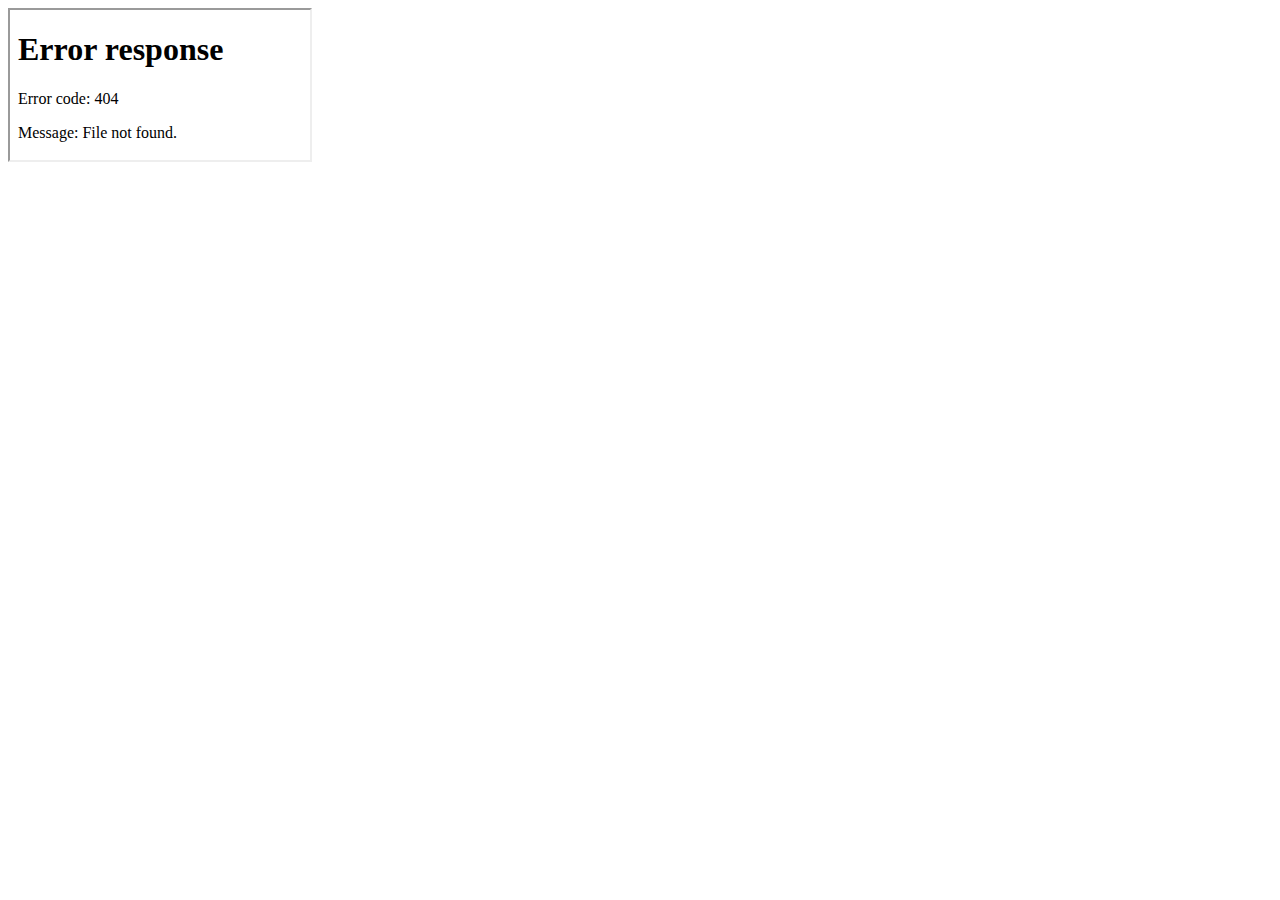
==== webapp/www/static/project/index.html @ e6f7eb99 "added ace code editor" ====
<!DOCTYPE html>
<html><head>
	<title>ROS IDE</title>
	<script type="text/javascript" src="/static/common/jquery.min.js"></script>
	<script type="text/javascript" src="/static/common/mac-toolbar.js"></script>
	<script type="text/javascript" src="/static/project/generated.js"></script>
	<link rel="stylesheet" type="text/css" href="/static/common/mac-toolbar.css">
	<link rel="stylesheet" type="text/css" href="/static/project/style.css">
</head><body>
	<!-- an iframe is necessary unfortunately because of how browser scrollbars
	interact with the canvas that draws the links between nodes -->
	<div class="nodeview"><iframe src="/static/nodeview/index.html"></iframe></div>
</body></html>
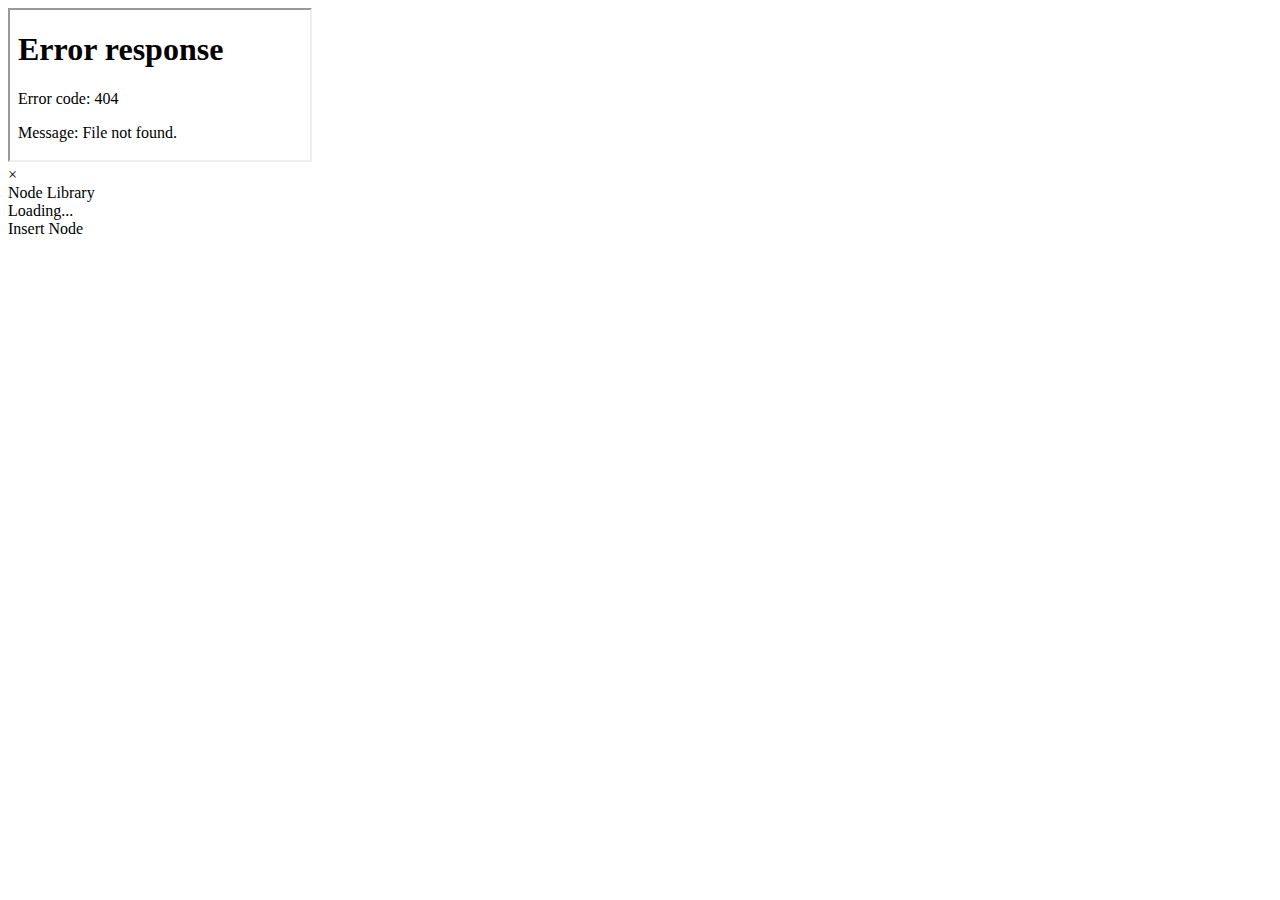
==== commit b21b7cea: "fixed some server bugs, added node library css + loading from library.yaml" ====
--- a/webapp/www/static/project/index.html
+++ b/webapp/www/static/project/index.html
@@ -3,6 +3,7 @@
 	<title>ROS IDE</title>
 	<script type="text/javascript" src="/static/common/jquery.min.js"></script>
 	<script type="text/javascript" src="/static/common/mac-toolbar.js"></script>
+	<script type="text/javascript" src="/static/common/channel.js"></script>
 	<script type="text/javascript" src="/static/project/generated.js"></script>
 	<link rel="stylesheet" type="text/css" href="/static/common/mac-toolbar.css">
 	<link rel="stylesheet" type="text/css" href="/static/project/style.css">
@@ -10,4 +11,12 @@
 	<!-- an iframe is necessary unfortunately because of how browser scrollbars
 	interact with the canvas that draws the links between nodes -->
 	<div class="nodeview"><iframe src="/static/nodeview/index.html"></iframe></div>
+
+	<div class="library">
+		<div class="topbar"></div>
+		<div class="closebutton">&times;</div>
+		<div class="title">Node Library</div>
+		<div class="nodelist"><div class="loading">Loading...</div></div>
+		<div class="buttonbar"><div class="button">Insert Node</div></div>
+	</div>
 </body></html>
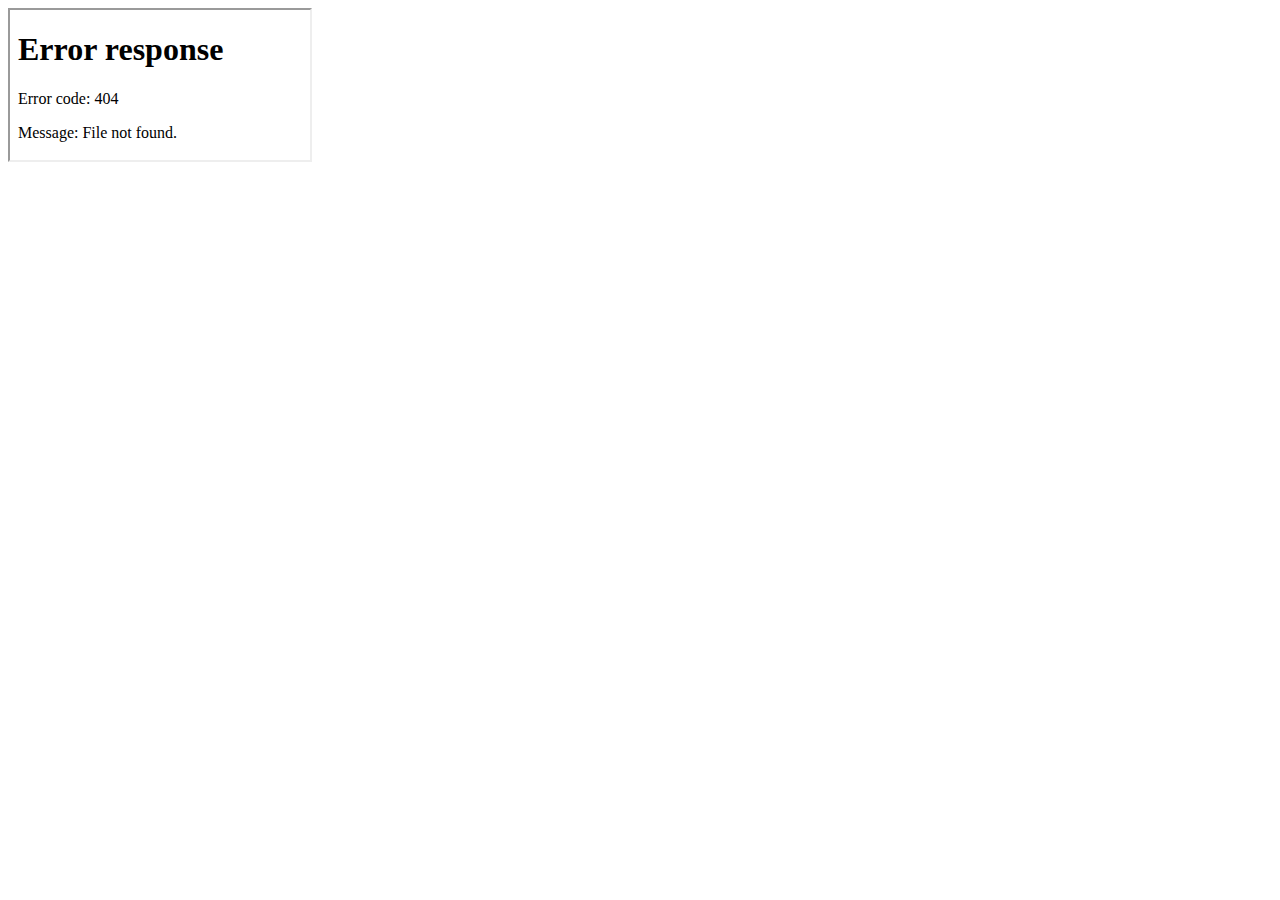
==== commit b0bd1367: "node library works" ====
--- a/webapp/www/static/project/index.html
+++ b/webapp/www/static/project/index.html
@@ -3,20 +3,14 @@
 	<title>ROS IDE</title>
 	<script type="text/javascript" src="/static/common/jquery.min.js"></script>
 	<script type="text/javascript" src="/static/common/mac-toolbar.js"></script>
+	<script type="text/javascript" src="/static/common/mac-hud.js"></script>
 	<script type="text/javascript" src="/static/common/channel.js"></script>
 	<script type="text/javascript" src="/static/project/generated.js"></script>
 	<link rel="stylesheet" type="text/css" href="/static/common/mac-toolbar.css">
+	<link rel="stylesheet" type="text/css" href="/static/common/mac-hud.css">
 	<link rel="stylesheet" type="text/css" href="/static/project/style.css">
 </head><body>
 	<!-- an iframe is necessary unfortunately because of how browser scrollbars
 	interact with the canvas that draws the links between nodes -->
 	<div class="nodeview"><iframe src="/static/nodeview/index.html"></iframe></div>
-
-	<div class="library">
-		<div class="topbar"></div>
-		<div class="closebutton">&times;</div>
-		<div class="title">Node Library</div>
-		<div class="nodelist"><div class="loading">Loading...</div></div>
-		<div class="buttonbar"><div class="button">Insert Node</div></div>
-	</div>
 </body></html>
